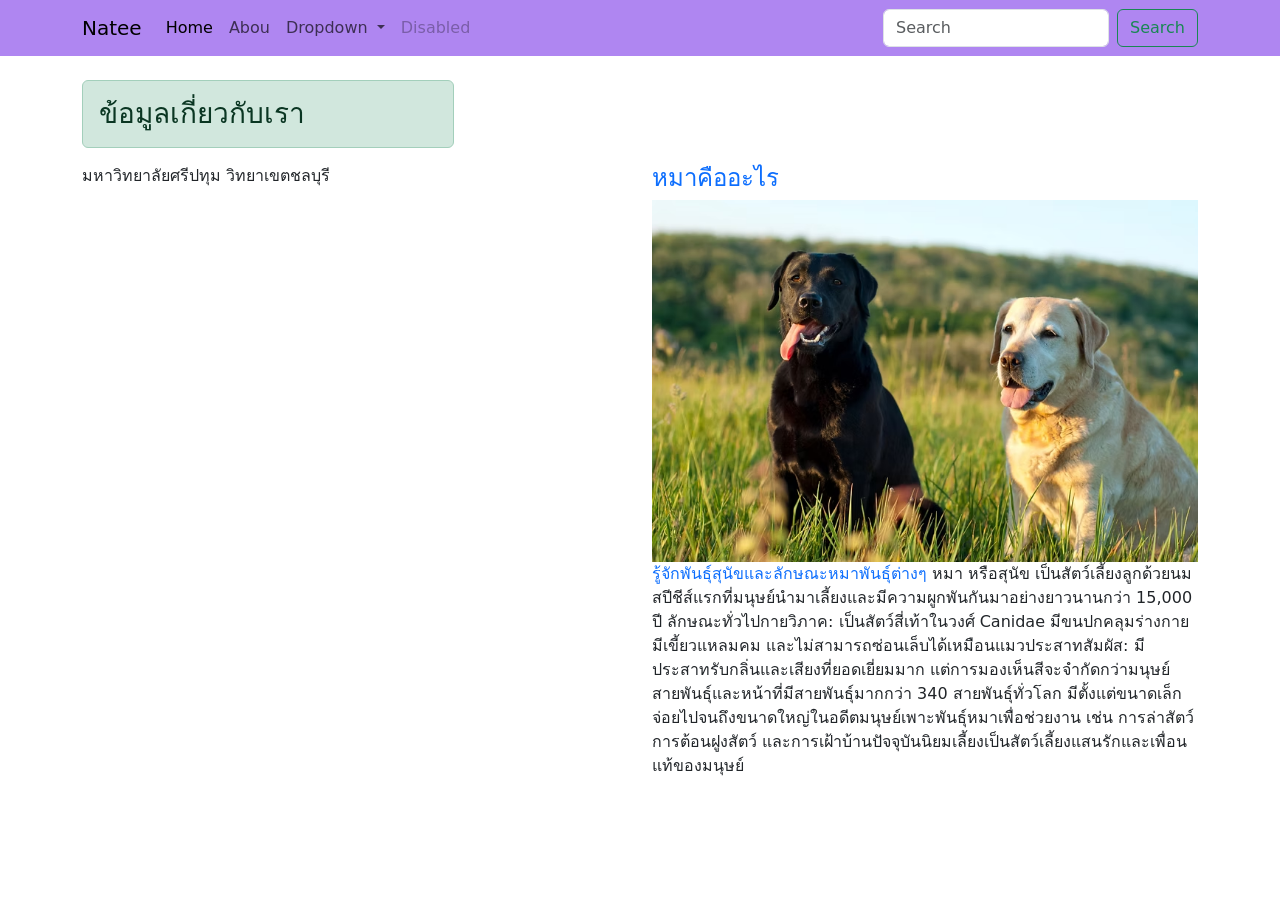
==== boostrap/web_boostrap/about.html @ de592f43 "update v1" ====
<!DOCTYPE html>
<html lang="en">
<head>
    <meta charset="UTF-8">
    <meta name="viewport" content="width=device-width, initial-scale=1.0">
    <title>about</title>
    <link href="css/bootstrap.min.css" rel="stylesheet">
</head>
<body>
    <div id="menu-container"></div>
    <div class="container">
        <h3 class="alert alert-success mt-4 col-md-4">ข้อมูลเกี่ยวกับเรา</h3>
       <div class="row">
            <div class="col-sm-6">
                มหาวิทยาลัยศรีปทุม วิทยาเขตชลบุรี
                <div class="mb-3"></div>
                <iframe
                    src="https://www.google.com/maps/embed?pb=!1m18!1m12!1m3!1d3880.927777961867!2d100.99031537508421!3d13.41679748694099!2m3!1f0!2f0!3f0!3m2!1i1024!2i768!4f13.1!3m3!1m2!1s0x311d3617ee04db97%3A0x2250cf181ed25837!2sSripathum%20University%20Chonburi%20Campus!5e0!3m2!1sen!2sth!4v1788717672529!5m2!1sen!2sth"
                    width="100%" height="100%" style="border:0;" allowfullscreen="" loading="lazy"
                    referrerpolicy="strict-origin-when-cross-origin"></iframe>
            </div>
            <div class="col-md-6">
                <div class="h4 text-primary">หมาคืออะไร</div>
                <img src="img/dog5" width="100%">
                <span class="text-primary">รู้จักพันธุ์สุนัขและลักษณะหมาพันธุ์ต่างๆ</span>

                หมา หรือสุนัข เป็นสัตว์เลี้ยงลูกด้วยนมสปีชีส์แรกที่มนุษย์นำมาเลี้ยงและมีความผูกพันกันมาอย่างยาวนานกว่า 15,000 ปี 

                ลักษณะทั่วไปกายวิภาค: เป็นสัตว์สี่เท้าในวงศ์ Canidae มีขนปกคลุมร่างกาย มีเขี้ยวแหลมคม และไม่สามารถซ่อนเล็บได้เหมือนแมวประสาทสัมผัส: มีประสาทรับกลิ่นและเสียงที่ยอดเยี่ยมมาก แต่การมองเห็นสีจะจำกัดกว่ามนุษย์
                สายพันธุ์และหน้าที่มีสายพันธุ์มากกว่า 340 สายพันธุ์ทั่วโลก มีตั้งแต่ขนาดเล็กจ่อยไปจนถึงขนาดใหญ่ในอดีตมนุษย์เพาะพันธุ์หมาเพื่อช่วยงาน เช่น การล่าสัตว์ การต้อนฝูงสัตว์ และการเฝ้าบ้านปัจจุบันนิยมเลี้ยงเป็นสัตว์เลี้ยงแสนรักและเพื่อนแท้ของมนุษย์

            </div>


        </div>
    </div>
</body>
</html>

<script src="js/bootstrap.bundle.min.js"></script>
<script src="menu.js"></script>
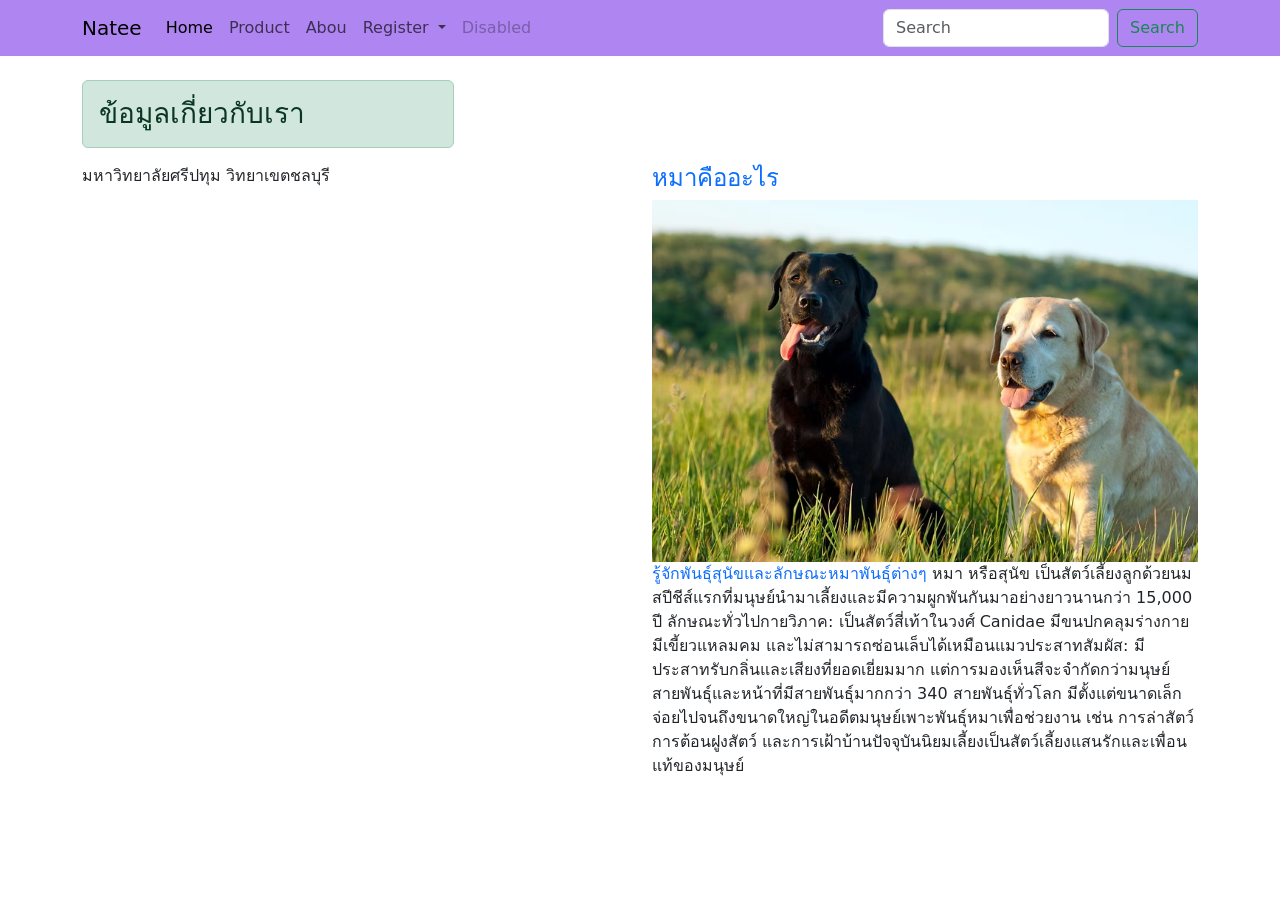
==== commit 6b15ae84: "update v1" ====
--- a/boostrap/web_boostrap/about.html
+++ b/boostrap/web_boostrap/about.html
@@ -39,4 +39,4 @@
 </html>
 
 <script src="js/bootstrap.bundle.min.js"></script>
-<script src="menu.js"></script>+<script src="js/menu.js"></script>
